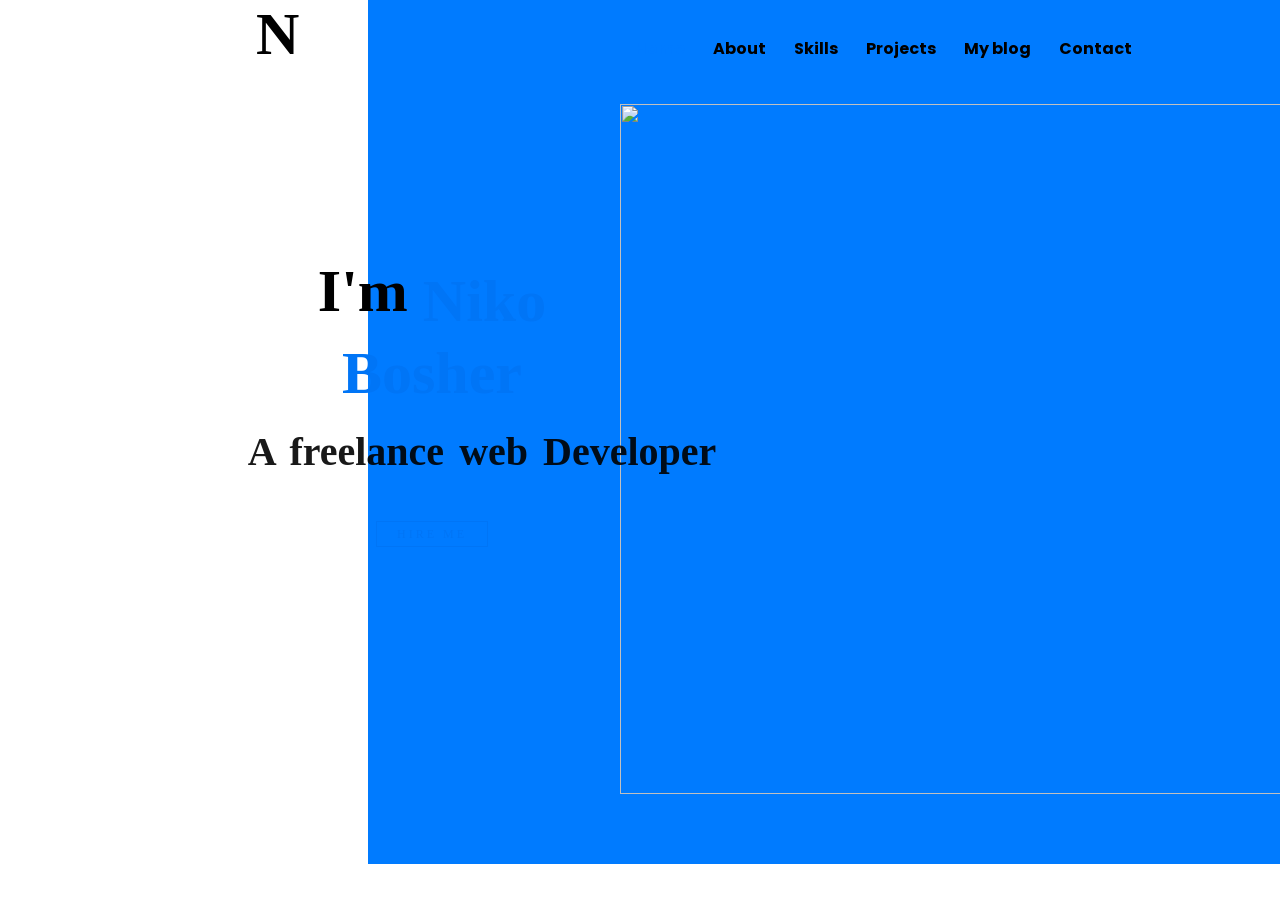
==== index.html @ 9af611b0 "first commit" ====
<!DOCTYPE html>
<html lang="en">

<head>
    <meta charset="UTF-8">
    <meta name="viewport" content="width=device-width, initial-scale=1.0">
    <meta http-equiv="X-UA-Compatible" content="ie=edge">
    <link rel="stylesheet" href="css/styles.css">
    <link rel="preconnect" href="https://fonts.googleapis.com">
    <link rel="preconnect" href="https://fonts.gstatic.com" crossorigin>
    <link href="https://fonts.googleapis.com/css2?family=Poppins:wght@200&display=swap" rel="stylesheet">
    <title>Reprodção de layout 002</title>
</head>

<body>
    <header>
        <div class="Letra">
            <h1>N</h1>
        </div>
        <nav id="menu">
            <ul>
                <li><a href="#"><span>Home</span></a></li>
                <li><a href="#">About</a></li>
                <li><a href="#">Skills</a></li>
                <li><a href="#">Projects</a></li>
                <li><a href="#">My blog</a></li>
                <li><a href="#">Contact</a></li>
            </ul>
        </nav>
    </header>

    <div class="container-bgc">
        <img class="bgc" src="https://preview.colorlib.com/theme/niko/images/xabout.jpg.pagespeed.ic.q4zUW_cWaA.webp"
            height="690px" alt="">
    </div>

    <div class="bgc-blue"></div>
    <div class="text">
        <h1>I'm <span class="text3">Niko <br> Bosher</span></h1>
        <br>
        <h2 class="mb-4">A freelance web Developer</h2>
        <br>
        <p><a href="#" class="btn-custom">Hire me</a></p>
    </div>
</body>

</html>
---- css/styles.css ----
* {
    margin: 0;
    padding: 0;
    justify-content: center;
    box-sizing: border-box;
}

body {
    background-color: #fff;
}


.Letra {
    display: inline-block;
    margin-left: 20%;
    margin-right: 25%;
}

/*Estilização do menu*/

span{
    content: "";
    position: relative;
    width: 100%;
    height: 2px;
    bottom: 0;
    left: 0;
    color: #007bff;
}
span::after{
    content: "";
    position: absolute;
    width: 100%;
    height: 2px;
    bottom: 0;
    left: 0;
    background-color: #007bff;
}



#menu ul li {
    position: relative;
    display: inline-block;
    margin: 7px;
    text-align: center;
    font-family: "Poppins", Arial, sans-serif;
    font-weight: bold;
}

#menu ul li a {
    padding: 5px 5px;
    display: inline-block;
    /* visual do link */
    color: black;
    text-decoration: none;
}

#menu {
    display: inline-block;
    margin: 0 auto;
}

/*Final da estilização do menu*/


/*Estilização da imagem*/

.container-bgc {
    margin-top: 30px;
    margin-left: 620px;
    width: 50%;
}

.bgc {
    width: 750px;
}

.bgc-blue {
    width: 57rem;
    height: 54rem;
    background-color: #007bff;
    position: absolute;
    top: 0;
    right: 0;
    z-index: -1;
}

.text {
    width: 54rem;
    height: 50rem;
    position: absolute;
    top: 0;
    padding: 255px 50px;
    text-align: center;
    word-spacing: 1%;
}

.text3 {
    color: #0075f6;
    font-size: 60px;
    line-height: 1.2;
    top: 10px;
}

h1 {
    font-size: 60px;
    margin-bottom: 5px;
}

.btn-custom {
    border: 1px solid #0075f6;
    padding: 5px 20px;
    margin: 15px;
    text-transform: uppercase;
    font-size: 12px;
    letter-spacing: 3px;
    text-decoration: none;
    color: #0075f6;
}

.mb-4 {
    margin-bottom: 1.5rem;
    line-height: 1.5;
    color: rgba(0, 0, 0, 0.9);
    padding-left: 100px;
    font-size: 40px;
    word-spacing: 5px;
    font-weight: 800;
}
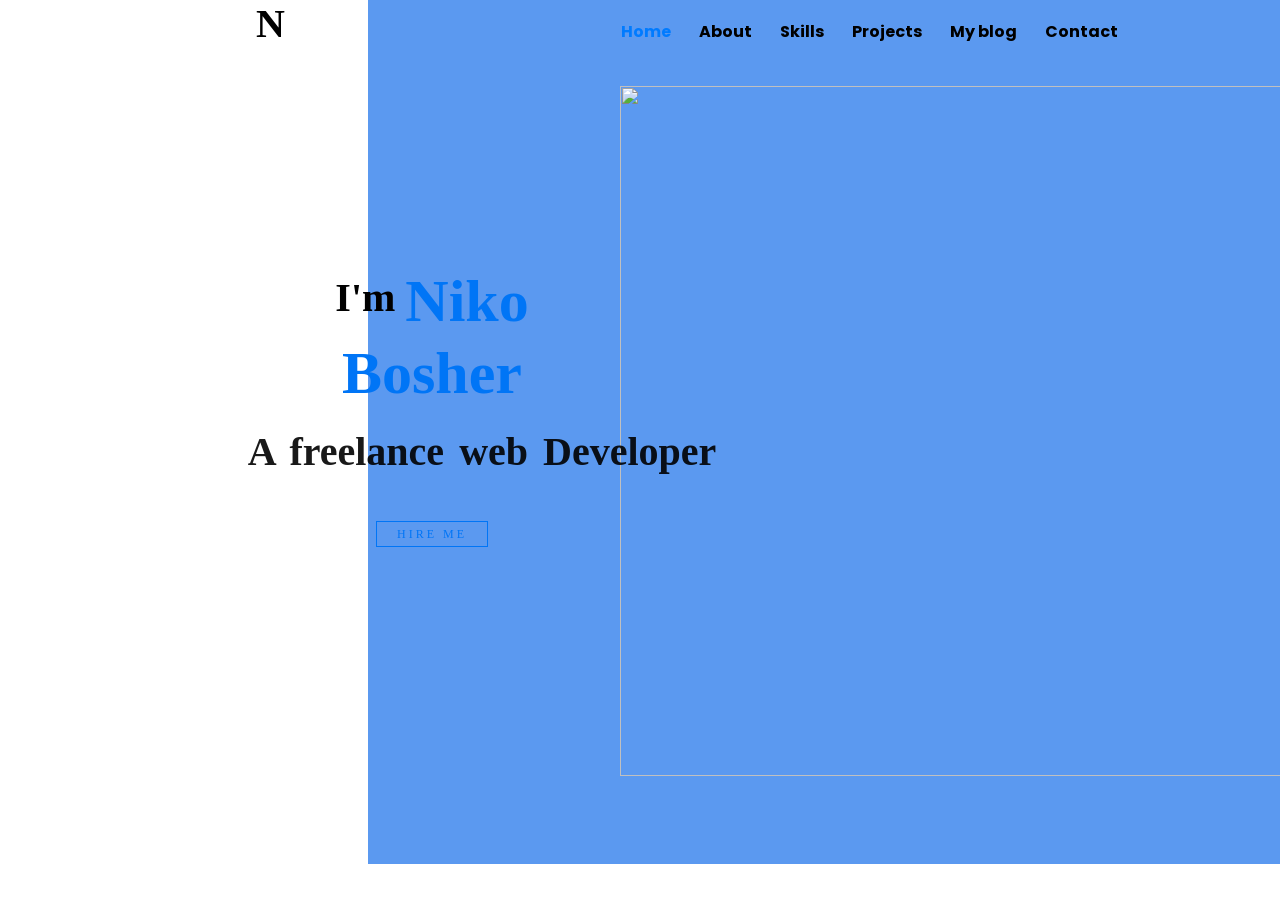
==== commit 684530a0: "Add files via upload" ====
--- a/index.html
+++ b/index.html
@@ -1,47 +1,47 @@
-<!DOCTYPE html>
-<html lang="en">
-
-<head>
-    <meta charset="UTF-8">
-    <meta name="viewport" content="width=device-width, initial-scale=1.0">
-    <meta http-equiv="X-UA-Compatible" content="ie=edge">
-    <link rel="stylesheet" href="css/styles.css">
-    <link rel="preconnect" href="https://fonts.googleapis.com">
-    <link rel="preconnect" href="https://fonts.gstatic.com" crossorigin>
-    <link href="https://fonts.googleapis.com/css2?family=Poppins:wght@200&display=swap" rel="stylesheet">
-    <title>Reprodção de layout 002</title>
-</head>
-
-<body>
-    <header>
-        <div class="Letra">
-            <h1>N</h1>
-        </div>
-        <nav id="menu">
-            <ul>
-                <li><a href="#"><span>Home</span></a></li>
-                <li><a href="#">About</a></li>
-                <li><a href="#">Skills</a></li>
-                <li><a href="#">Projects</a></li>
-                <li><a href="#">My blog</a></li>
-                <li><a href="#">Contact</a></li>
-            </ul>
-        </nav>
-    </header>
-
-    <div class="container-bgc">
-        <img class="bgc" src="https://preview.colorlib.com/theme/niko/images/xabout.jpg.pagespeed.ic.q4zUW_cWaA.webp"
-            height="690px" alt="">
-    </div>
-
-    <div class="bgc-blue"></div>
-    <div class="text">
-        <h1>I'm <span class="text3">Niko <br> Bosher</span></h1>
-        <br>
-        <h2 class="mb-4">A freelance web Developer</h2>
-        <br>
-        <p><a href="#" class="btn-custom">Hire me</a></p>
-    </div>
-</body>
-
+<!DOCTYPE html>
+<html lang="en">
+
+<head>
+    <meta charset="UTF-8">
+    <meta name="viewport" content="width=device-width, initial-scale=1.0">
+    <meta http-equiv="X-UA-Compatible" content="ie=edge">
+    <link rel="stylesheet" href="css/styles.css">
+    <link rel="preconnect" href="https://fonts.googleapis.com">
+    <link rel="preconnect" href="https://fonts.gstatic.com" crossorigin>
+    <link href="https://fonts.googleapis.com/css2?family=Poppins:wght@200&display=swap" rel="stylesheet">
+    <title>Reprodção de layout 002</title>
+</head>
+
+<body>
+    <header>
+        <div class="Letra">
+            <h1>N</h1>
+        </div>
+        <nav id="menu">
+            <ul>
+                <li><a href="#"><span>Home</span></a></li>
+                <li><a href="#">About</a></li>
+                <li><a href="#">Skills</a></li>
+                <li><a href="#">Projects</a></li>
+                <li><a href="#">My blog</a></li>
+                <li><a href="#">Contact</a></li>
+            </ul>
+        </nav>
+    </header>
+
+    <div class="container-bgc">
+        <img class="bgc" src="https://preview.colorlib.com/theme/niko/images/xabout.jpg.pagespeed.ic.q4zUW_cWaA.webp"
+            height="690px" alt="">
+    </div>
+
+    <div class="bgc-blue"></div>
+    <div class="text">
+        <h1>I'm <span class="text3">Niko <br> Bosher</span></h1>
+        <br>
+        <h2 class="mb-4">A freelance web Developer</h2>
+        <br>
+        <p><a href="#" class="btn-custom">Hire me</a></p>
+    </div>
+</body>
+
 </html>
--- a/css/styles.css
+++ b/css/styles.css
@@ -1,130 +1,144 @@
-* {
-    margin: 0;
-    padding: 0;
-    justify-content: center;
-    box-sizing: border-box;
-}
-
-body {
-    background-color: #fff;
-}
-
-
-.Letra {
-    display: inline-block;
-    margin-left: 20%;
-    margin-right: 25%;
-}
-
-/*Estilização do menu*/
-
-span{
-    content: "";
-    position: relative;
-    width: 100%;
-    height: 2px;
-    bottom: 0;
-    left: 0;
-    color: #007bff;
-}
-span::after{
-    content: "";
-    position: absolute;
-    width: 100%;
-    height: 2px;
-    bottom: 0;
-    left: 0;
-    background-color: #007bff;
-}
-
-
-
-#menu ul li {
-    position: relative;
-    display: inline-block;
-    margin: 7px;
-    text-align: center;
-    font-family: "Poppins", Arial, sans-serif;
-    font-weight: bold;
-}
-
-#menu ul li a {
-    padding: 5px 5px;
-    display: inline-block;
-    /* visual do link */
-    color: black;
-    text-decoration: none;
-}
-
-#menu {
-    display: inline-block;
-    margin: 0 auto;
-}
-
-/*Final da estilização do menu*/
-
-
-/*Estilização da imagem*/
-
-.container-bgc {
-    margin-top: 30px;
-    margin-left: 620px;
-    width: 50%;
-}
-
-.bgc {
-    width: 750px;
-}
-
-.bgc-blue {
-    width: 57rem;
-    height: 54rem;
-    background-color: #007bff;
-    position: absolute;
-    top: 0;
-    right: 0;
-    z-index: -1;
-}
-
-.text {
-    width: 54rem;
-    height: 50rem;
-    position: absolute;
-    top: 0;
-    padding: 255px 50px;
-    text-align: center;
-    word-spacing: 1%;
-}
-
-.text3 {
-    color: #0075f6;
-    font-size: 60px;
-    line-height: 1.2;
-    top: 10px;
-}
-
-h1 {
-    font-size: 60px;
-    margin-bottom: 5px;
-}
-
-.btn-custom {
-    border: 1px solid #0075f6;
-    padding: 5px 20px;
-    margin: 15px;
-    text-transform: uppercase;
-    font-size: 12px;
-    letter-spacing: 3px;
-    text-decoration: none;
-    color: #0075f6;
-}
-
-.mb-4 {
-    margin-bottom: 1.5rem;
-    line-height: 1.5;
-    color: rgba(0, 0, 0, 0.9);
-    padding-left: 100px;
-    font-size: 40px;
-    word-spacing: 5px;
-    font-weight: 800;
+* {
+    margin: 0;
+    padding: 0;
+    justify-content: center;
+    box-sizing: border-box;
+}
+
+body {
+    background-color: #fff;
+}
+
+
+.Letra {
+    display: inline-block;
+    bottom: 0;
+    margin-left: 20%;
+    margin-right: 25%;
+
+}
+
+/*Estilização do menu*/
+
+span {
+    content: "";
+    position: relative;
+    width: 100%;
+    height: 2px;
+    bottom: 0;
+    left: 0;
+    color: #007bff;
+}
+
+
+#menu ul li {
+    position: relative;
+    display: inline-block;
+    margin: 7px;
+    text-align: center;
+    align-items: center;
+    justify-content: center;
+    font-family: "Poppins", Arial, sans-serif;
+    font-weight: bold;
+}
+
+#menu ul li a {
+    padding: 5px 5px;
+    display: inline-block;
+    /* visual do link */
+    color: black;
+    text-decoration: none;
+}
+
+#menu ul li a::after {
+    content: "";
+    width: 0%;
+    height: 2px;
+    display: inline-block;
+    background-color: #0075f6;
+    position: absolute;
+    bottom: 0;
+    left: 0;
+    transition: 0.5s ease-in-out;
+}
+
+#menu a:hover::after {
+    content: "";
+    width: 100%;
+    background-color: #0075f6;
+
+}
+
+#menu {
+    display: inline-block;
+    margin: 0 auto;
+    align-items: center;
+}
+
+/*Final da estilização do menu*/
+
+
+/*Estilização da imagem*/
+
+.container-bgc {
+    margin-top: 30px;
+    margin-left: 620px;
+    width: 50%;
+}
+
+.bgc {
+    width: 750px;
+}
+
+.bgc-blue {
+    width: 57rem;
+    height: 54rem;
+    background-color: #5b99f0;
+    position: absolute;
+    top: 0;
+    right: 0;
+    z-index: -1;
+}
+
+.text {
+    width: 54rem;
+    height: 50rem;
+    position: absolute;
+    top: 0;
+    padding: 255px 50px;
+    text-align: center;
+    word-spacing: 1%;
+}
+
+.text3 {
+    color: #0075f6;
+    font-size: 60px;
+    line-height: 1.2;
+    top: 10px;
+}
+
+h1 {
+    font-size: 40px;
+    margin-bottom: 5px;
+}
+
+.btn-custom {
+    border: 1px solid #0075f6;
+    padding: 5px 20px;
+    margin: 15px;
+    text-transform: uppercase;
+    font-size: 12px;
+    letter-spacing: 3px;
+    text-decoration: none;
+    color: #0075f6;
+}
+
+.mb-4 {
+    margin-bottom: 1.5rem;
+    line-height: 1.5;
+    color: rgba(0, 0, 0, 0.9);
+    padding-left: 100px;
+    font-size: 40px;
+    word-spacing: 5px;
+    font-weight: 800;
 }
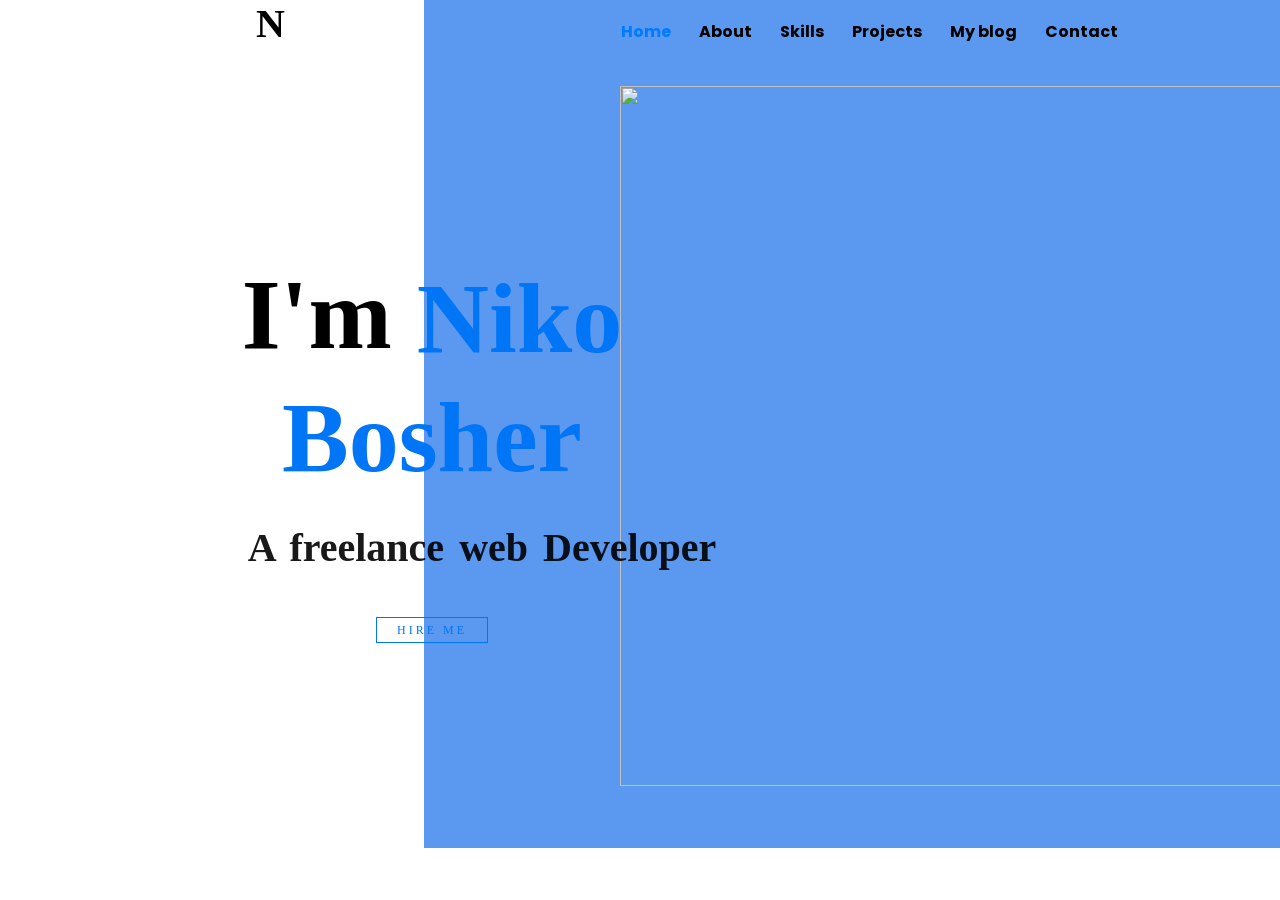
==== commit a920133b: "Add files via upload" ====
--- a/index.html
+++ b/index.html
@@ -15,11 +15,11 @@
 <body>
     <header>
         <div class="Letra">
-            <h1>N</h1>
+            <h2>N</h2>
         </div>
         <nav id="menu">
             <ul>
-                <li><a href="#"><span>Home</span></a></li>
+                <li><a href="#"><span class="active">Home</span></a></li>
                 <li><a href="#">About</a></li>
                 <li><a href="#">Skills</a></li>
                 <li><a href="#">Projects</a></li>
@@ -30,13 +30,14 @@
     </header>
 
     <div class="container-bgc">
-        <img class="bgc" src="https://preview.colorlib.com/theme/niko/images/xabout.jpg.pagespeed.ic.q4zUW_cWaA.webp"
-            height="690px" alt="">
+        <img class="bgc" src="https://preview.colorlib.com/theme/niko/images/xbg_1.jpg.pagespeed.ic.pYtmdQZC40.webp"
+            alt="">
     </div>
 
     <div class="bgc-blue"></div>
     <div class="text">
-        <h1>I'm <span class="text3">Niko <br> Bosher</span></h1>
+        <h1>I'm <span class="text3">Niko</span></h1>
+        <h1 id="text4">Bosher</h1>
         <br>
         <h2 class="mb-4">A freelance web Developer</h2>
         <br>
--- a/css/styles.css
+++ b/css/styles.css
@@ -20,6 +20,13 @@
 
 /*Estilização do menu*/
 
+div #active::before{
+    content: "";
+    width: 100%;
+    color: #0075f6;
+    border-bottom: 1px solid #0075f6;
+}
+
 span {
     content: "";
     position: relative;
@@ -28,6 +35,7 @@
     bottom: 0;
     left: 0;
     color: #007bff;
+    
 }
 
 
@@ -50,7 +58,7 @@
     text-decoration: none;
 }
 
-#menu ul li a::after {
+#menu ul li a::before{
     content: "";
     width: 0%;
     height: 2px;
@@ -62,11 +70,13 @@
     transition: 0.5s ease-in-out;
 }
 
-#menu a:hover::after {
+
+
+#menu a:hover::before{
     content: "";
     width: 100%;
-    background-color: #0075f6;
-
+    color: #0075f6;
+   background-color: #0075f6;
 }
 
 #menu {
@@ -87,12 +97,13 @@
 }
 
 .bgc {
-    width: 750px;
+    width: 850px;
+    height:700px;
 }
 
 .bgc-blue {
-    width: 57rem;
-    height: 54rem;
+    width: 53.5rem;
+    height: 53rem;
     background-color: #5b99f0;
     position: absolute;
     top: 0;
@@ -112,14 +123,25 @@
 
 .text3 {
     color: #0075f6;
-    font-size: 60px;
+    font-size: 100px;
     line-height: 1.2;
-    top: 10px;
+    top: 4px;
 }
 
 h1 {
+    margin: 0 auto;
+    padding: 0;
+    font-size: 100px;
+    margin-bottom: 5px;
+}
+
+h2{
     font-size: 40px;
-    margin-bottom: 5px;
+}
+
+#text4{
+    color: #0075f6;
+    font-size: 100px;
 }
 
 .btn-custom {
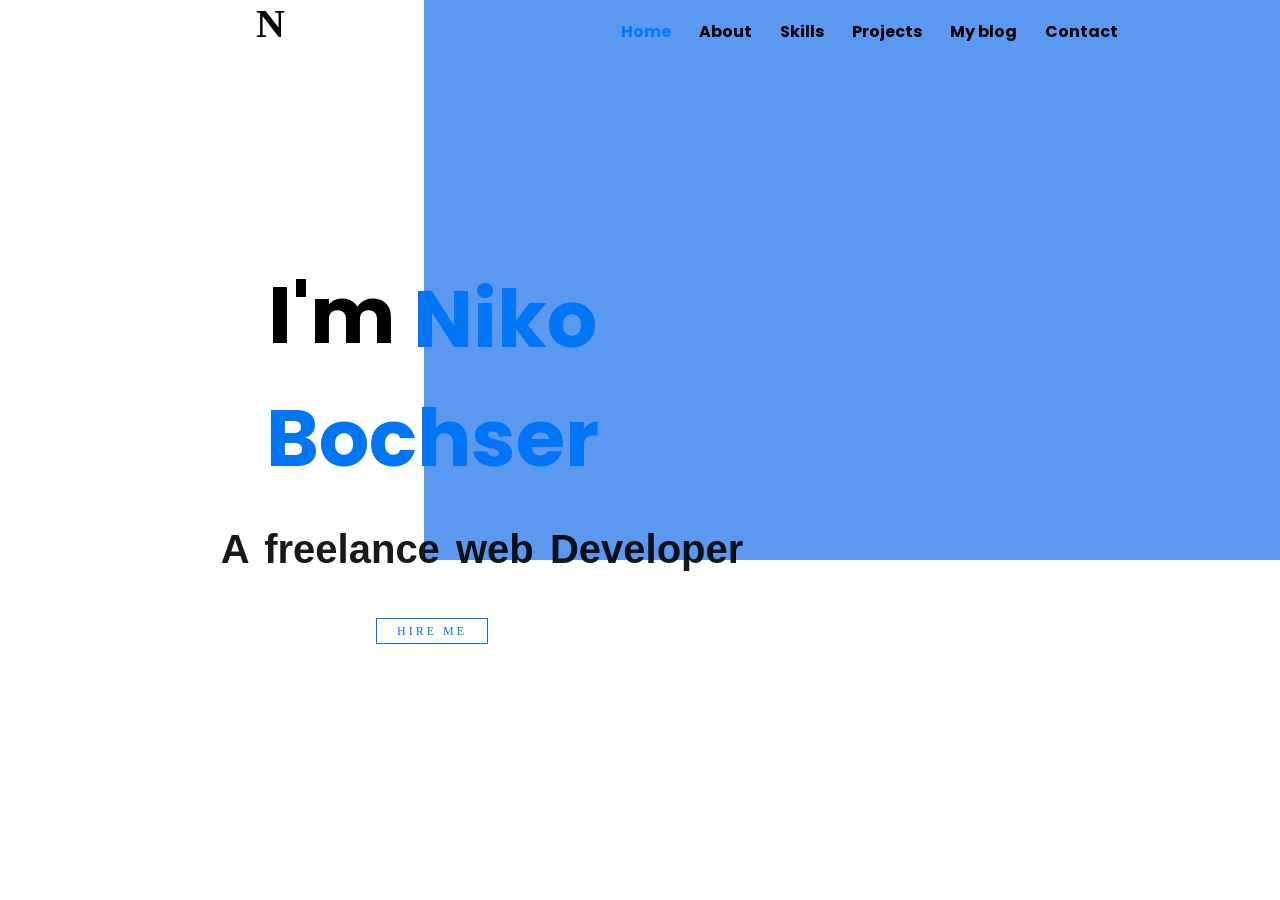
==== commit 9f615ae7: "Add files via upload" ====
--- a/index.html
+++ b/index.html
@@ -37,7 +37,7 @@
     <div class="bgc-blue"></div>
     <div class="text">
         <h1>I'm <span class="text3">Niko</span></h1>
-        <h1 id="text4">Bosher</h1>
+        <h1 id="text4">Bochser</h1>
         <br>
         <h2 class="mb-4">A freelance web Developer</h2>
         <br>
--- a/css/styles.css
+++ b/css/styles.css
@@ -97,13 +97,13 @@
 }
 
 .bgc {
-    width: 850px;
-    height:700px;
+    width: 100%;
+    
 }
 
 .bgc-blue {
     width: 53.5rem;
-    height: 53rem;
+    height: 35rem;
     background-color: #5b99f0;
     position: absolute;
     top: 0;
@@ -123,16 +123,18 @@
 
 .text3 {
     color: #0075f6;
-    font-size: 100px;
+    font-size: 80px;
     line-height: 1.2;
     top: 4px;
+    font-family: "Poppins",Arial,sans-serif;
 }
 
 h1 {
     margin: 0 auto;
     padding: 0;
-    font-size: 100px;
-    margin-bottom: 5px;
+    font-size: 80px;
+    font-family: 'Poppins',sans-serif;
+    margin-bottom: 3px;
 }
 
 h2{
@@ -141,7 +143,8 @@
 
 #text4{
     color: #0075f6;
-    font-size: 100px;
+    font-size: 80px;
+    font-family: 'Poppins',sans-serif;
 }
 
 .btn-custom {
@@ -163,4 +166,5 @@
     font-size: 40px;
     word-spacing: 5px;
     font-weight: 800;
+    font-family: "Poppins",Arial,sans-serif;
 }
